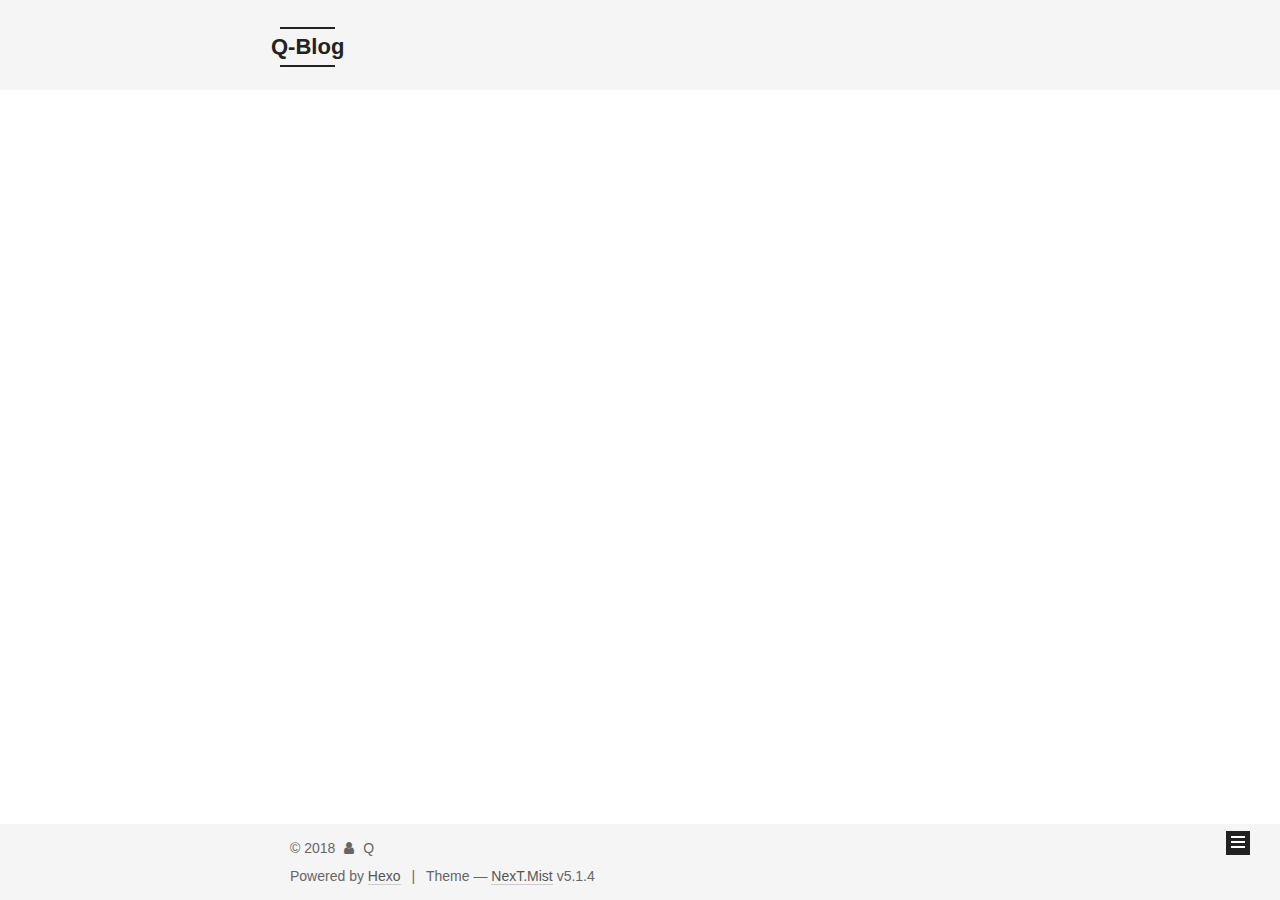
==== archives/index.html @ 23156b46 "Site updated: 2018-04-15 14:12:20" ====
<!DOCTYPE html>



  


<html class="theme-next mist use-motion" lang="">
<head>
  <meta charset="UTF-8"/>
<meta http-equiv="X-UA-Compatible" content="IE=edge" />
<meta name="viewport" content="width=device-width, initial-scale=1, maximum-scale=1"/>
<meta name="theme-color" content="#222">









<meta http-equiv="Cache-Control" content="no-transform" />
<meta http-equiv="Cache-Control" content="no-siteapp" />
















  
  
  <link href="/lib/fancybox/source/jquery.fancybox.css?v=2.1.5" rel="stylesheet" type="text/css" />







<link href="/lib/font-awesome/css/font-awesome.min.css?v=4.6.2" rel="stylesheet" type="text/css" />

<link href="/css/main.css?v=5.1.4" rel="stylesheet" type="text/css" />


  <link rel="apple-touch-icon" sizes="180x180" href="/images/apple-touch-icon-next.png?v=5.1.4">


  <link rel="icon" type="image/png" sizes="32x32" href="/images/favicon-32x32-next.png?v=5.1.4">


  <link rel="icon" type="image/png" sizes="16x16" href="/images/favicon-16x16-next.png?v=5.1.4">


  <link rel="mask-icon" href="/images/logo.svg?v=5.1.4" color="#222">





  <meta name="keywords" content="Hexo, NexT" />










<meta property="og:type" content="website">
<meta property="og:title" content="Q-Blog">
<meta property="og:url" content="http://yoursite.com/archives/index.html">
<meta property="og:site_name" content="Q-Blog">
<meta property="og:locale" content="default">
<meta name="twitter:card" content="summary">
<meta name="twitter:title" content="Q-Blog">



<script type="text/javascript" id="hexo.configurations">
  var NexT = window.NexT || {};
  var CONFIG = {
    root: '/',
    scheme: 'Mist',
    version: '5.1.4',
    sidebar: {"position":"left","display":"post","offset":12,"b2t":false,"scrollpercent":false,"onmobile":false},
    fancybox: true,
    tabs: true,
    motion: {"enable":true,"async":false,"transition":{"post_block":"fadeIn","post_header":"slideDownIn","post_body":"slideDownIn","coll_header":"slideLeftIn","sidebar":"slideUpIn"}},
    duoshuo: {
      userId: '0',
      author: 'Author'
    },
    algolia: {
      applicationID: '',
      apiKey: '',
      indexName: '',
      hits: {"per_page":10},
      labels: {"input_placeholder":"Search for Posts","hits_empty":"We didn't find any results for the search: ${query}","hits_stats":"${hits} results found in ${time} ms"}
    }
  };
</script>



  <link rel="canonical" href="http://yoursite.com/archives/"/>





  <title>Archive | Q-Blog</title>
  








</head>

<body itemscope itemtype="http://schema.org/WebPage" lang="default">

  
  
    
  

  <div class="container sidebar-position-left page-archive">
    <div class="headband"></div>

    <header id="header" class="header" itemscope itemtype="http://schema.org/WPHeader">
      <div class="header-inner"><div class="site-brand-wrapper">
  <div class="site-meta ">
    

    <div class="custom-logo-site-title">
      <a href="/"  class="brand" rel="start">
        <span class="logo-line-before"><i></i></span>
        <span class="site-title">Q-Blog</span>
        <span class="logo-line-after"><i></i></span>
      </a>
    </div>
      
        <p class="site-subtitle"></p>
      
  </div>

  <div class="site-nav-toggle">
    <button>
      <span class="btn-bar"></span>
      <span class="btn-bar"></span>
      <span class="btn-bar"></span>
    </button>
  </div>
</div>

<nav class="site-nav">
  

  
    <ul id="menu" class="menu">
      
        
        <li class="menu-item menu-item-home">
          <a href="/" rel="section">
            
              <i class="menu-item-icon fa fa-fw fa-home"></i> <br />
            
            Home
          </a>
        </li>
      
        
        <li class="menu-item menu-item-categories">
          <a href="/categories/" rel="section">
            
              <i class="menu-item-icon fa fa-fw fa-th"></i> <br />
            
            Categories
          </a>
        </li>
      

      
    </ul>
  

  
</nav>



 </div>
    </header>

    <main id="main" class="main">
      <div class="main-inner">
        <div class="content-wrap">
          <div id="content" class="content">
            

  
  
  
  <div class="post-block archive">
    <div id="posts" class="posts-collapse">
      <span class="archive-move-on"></span>

      <span class="archive-page-counter">
        
        
        
          
        
        Um..! 1 post. Keep on posting.
      </span>

      

        
        
        

        
          
          <div class="collection-title">
            <h1 class="archive-year" id="archive-year-2018">2018</h1>
          </div>
        
        

        

  <article class="post post-type-normal" itemscope itemtype="http://schema.org/Article">
    <header class="post-header">

      <h2 class="post-title">
        
            <a class="post-title-link" href="/2018/04/15/hello-world/" itemprop="url">
              
                <span itemprop="name">Hello World</span>
              
            </a>
        
      </h2>

      <div class="post-meta">
        <time class="post-time" itemprop="dateCreated"
              datetime="2018-04-15T13:50:49+08:00"
              content="2018-04-15" >
          04-15
        </time>
      </div>

    </header>
  </article>



      

    </div>
  </div>
  
  
  

  



          </div>
          


          

        </div>
        
          
  
  <div class="sidebar-toggle">
    <div class="sidebar-toggle-line-wrap">
      <span class="sidebar-toggle-line sidebar-toggle-line-first"></span>
      <span class="sidebar-toggle-line sidebar-toggle-line-middle"></span>
      <span class="sidebar-toggle-line sidebar-toggle-line-last"></span>
    </div>
  </div>

  <aside id="sidebar" class="sidebar">
    
    <div class="sidebar-inner">

      

      

      <section class="site-overview-wrap sidebar-panel sidebar-panel-active">
        <div class="site-overview">
          <div class="site-author motion-element" itemprop="author" itemscope itemtype="http://schema.org/Person">
            
              <p class="site-author-name" itemprop="name">Q</p>
              <p class="site-description motion-element" itemprop="description"></p>
          </div>

          <nav class="site-state motion-element">

            
              <div class="site-state-item site-state-posts">
              
                <a href="/archives">
              
                  <span class="site-state-item-count">1</span>
                  <span class="site-state-item-name">posts</span>
                </a>
              </div>
            

            

            

          </nav>

          

          

          
          

          
          

          

        </div>
      </section>

      

      

    </div>
  </aside>


        
      </div>
    </main>

    <footer id="footer" class="footer">
      <div class="footer-inner">
        <div class="copyright">&copy; <span itemprop="copyrightYear">2018</span>
  <span class="with-love">
    <i class="fa fa-user"></i>
  </span>
  <span class="author" itemprop="copyrightHolder">Q</span>

  
</div>


  <div class="powered-by">Powered by <a class="theme-link" target="_blank" href="https://hexo.io">Hexo</a></div>



  <span class="post-meta-divider">|</span>



  <div class="theme-info">Theme &mdash; <a class="theme-link" target="_blank" href="https://github.com/iissnan/hexo-theme-next">NexT.Mist</a> v5.1.4</div>




        







        
      </div>
    </footer>

    
      <div class="back-to-top">
        <i class="fa fa-arrow-up"></i>
        
      </div>
    

    

  </div>

  

<script type="text/javascript">
  if (Object.prototype.toString.call(window.Promise) !== '[object Function]') {
    window.Promise = null;
  }
</script>









  












  
  
    <script type="text/javascript" src="/lib/jquery/index.js?v=2.1.3"></script>
  

  
  
    <script type="text/javascript" src="/lib/fastclick/lib/fastclick.min.js?v=1.0.6"></script>
  

  
  
    <script type="text/javascript" src="/lib/jquery_lazyload/jquery.lazyload.js?v=1.9.7"></script>
  

  
  
    <script type="text/javascript" src="/lib/velocity/velocity.min.js?v=1.2.1"></script>
  

  
  
    <script type="text/javascript" src="/lib/velocity/velocity.ui.min.js?v=1.2.1"></script>
  

  
  
    <script type="text/javascript" src="/lib/fancybox/source/jquery.fancybox.pack.js?v=2.1.5"></script>
  


  


  <script type="text/javascript" src="/js/src/utils.js?v=5.1.4"></script>

  <script type="text/javascript" src="/js/src/motion.js?v=5.1.4"></script>



  
  

  

  


  <script type="text/javascript" src="/js/src/bootstrap.js?v=5.1.4"></script>



  


  




	





  





  












  





  

  

  

  
  

  

  

  

</body>
</html>
---- css/main.css ----
/* normalize.css v3.0.2 | MIT License | git.io/normalize */
html {
  font-family: sans-serif; /* 1 */
  -ms-text-size-adjust: 100%; /* 2 */
  -webkit-text-size-adjust: 100%; /* 2 */
}
body {
  margin: 0;
}
article,
aside,
details,
figcaption,
figure,
footer,
header,
hgroup,
main,
menu,
nav,
section,
summary {
  display: block;
}
audio,
canvas,
progress,
video {
  display: inline-block; /* 1 */
  vertical-align: baseline; /* 2 */
}
audio:not([controls]) {
  display: none;
  height: 0;
}
[hidden],
template {
  display: none;
}
a {
  background-color: transparent;
}
a:active,
a:hover {
  outline: 0;
}
abbr[title] {
  border-bottom: 1px dotted;
}
b,
strong {
  font-weight: bold;
}
dfn {
  font-style: italic;
}
h1 {
  font-size: 2em;
  margin: 0.67em 0;
}
mark {
  background: #ff0;
  color: #000;
}
small {
  font-size: 80%;
}
sub,
sup {
  font-size: 75%;
  line-height: 0;
  position: relative;
  vertical-align: baseline;
}
sup {
  top: -0.5em;
}
sub {
  bottom: -0.25em;
}
img {
  border: 0;
}
svg:not(:root) {
  overflow: hidden;
}
figure {
  margin: 1em 40px;
}
hr {
  -moz-box-sizing: content-box;
  box-sizing: content-box;
  height: 0;
}
pre {
  overflow: auto;
}
code,
kbd,
pre,
samp {
  font-family: monospace, monospace;
  font-size: 1em;
}
button,
input,
optgroup,
select,
textarea {
  color: inherit; /* 1 */
  font: inherit; /* 2 */
  margin: 0; /* 3 */
}
button {
  overflow: visible;
}
button,
select {
  text-transform: none;
}
button,
html input[type="button"],
input[type="reset"],
input[type="submit"] {
  -webkit-appearance: button; /* 2 */
  cursor: pointer; /* 3 */
}
button[disabled],
html input[disabled] {
  cursor: default;
}
button::-moz-focus-inner,
input::-moz-focus-inner {
  border: 0;
  padding: 0;
}
input {
  line-height: normal;
}
input[type="checkbox"],
input[type="radio"] {
  box-sizing: border-box; /* 1 */
  padding: 0; /* 2 */
}
input[type="number"]::-webkit-inner-spin-button,
input[type="number"]::-webkit-outer-spin-button {
  height: auto;
}
input[type="search"] {
  -webkit-appearance: textfield; /* 1 */
  -moz-box-sizing: content-box;
  -webkit-box-sizing: content-box; /* 2 */
  box-sizing: content-box;
}
input[type="search"]::-webkit-search-cancel-button,
input[type="search"]::-webkit-search-decoration {
  -webkit-appearance: none;
}
fieldset {
  border: 1px solid #c0c0c0;
  margin: 0 2px;
  padding: 0.35em 0.625em 0.75em;
}
legend {
  border: 0; /* 1 */
  padding: 0; /* 2 */
}
textarea {
  overflow: auto;
}
optgroup {
  font-weight: bold;
}
table {
  border-collapse: collapse;
  border-spacing: 0;
}
td,
th {
  padding: 0;
}
::selection {
  background: #262a30;
  color: #fff;
}
body {
  position: relative;
  font-family: 'Lato', "PingFang SC", "Microsoft YaHei", sans-serif;
  font-size: 14px;
  line-height: 2;
  color: #555;
  background: #fff;
}
@media (max-width: 767px) {
  body {
    padding-right: 0 !important;
  }
}
@media (min-width: 768px) and (max-width: 991px) {
  body {
    padding-right: 0 !important;
  }
}
@media (min-width: 1600px) {
  body {
    font-size: 16px;
  }
}
h1,
h2,
h3,
h4,
h5,
h6 {
  margin: 0;
  padding: 0;
  font-weight: bold;
  line-height: 1.5;
  font-family: 'Lato', "PingFang SC", "Microsoft YaHei", sans-serif;
}
h2,
h3,
h4,
h5,
h6 {
  margin: 20px 0 15px;
}
h1 {
  font-size: 24px;
}
@media (max-width: 767px) {
  h1 {
    font-size: 20px;
  }
}
h2 {
  font-size: 22px;
}
@media (max-width: 767px) {
  h2 {
    font-size: 18px;
  }
}
h3 {
  font-size: 20px;
}
@media (max-width: 767px) {
  h3 {
    font-size: 16px;
  }
}
h4 {
  font-size: 18px;
}
@media (max-width: 767px) {
  h4 {
    font-size: 14px;
  }
}
h5 {
  font-size: 16px;
}
@media (max-width: 767px) {
  h5 {
    font-size: 12px;
  }
}
h6 {
  font-size: 14px;
}
@media (max-width: 767px) {
  h6 {
    font-size: 10px;
  }
}
p {
  margin: 0 0 20px 0;
}
a {
  color: #555;
  text-decoration: none;
  outline: none;
  border-bottom: 1px solid #999;
  word-wrap: break-word;
}
a:hover {
  color: #222;
  border-bottom-color: #222;
}
blockquote {
  margin: 0;
  padding: 0;
}
img {
  display: block;
  margin: auto;
  max-width: 100%;
  height: auto;
}
hr {
  margin: 40px 0;
  height: 3px;
  border: none;
  background-color: #ddd;
  background-image: repeating-linear-gradient(-45deg, #fff, #fff 4px, transparent 4px, transparent 8px);
}
blockquote {
  padding: 0 15px;
  color: #666;
  border-left: 4px solid #ddd;
}
blockquote cite::before {
  content: "-";
  padding: 0 5px;
}
dt {
  font-weight: 700;
}
dd {
  margin: 0;
  padding: 0;
}
kbd {
  border: 1px solid #ccc;
  border-radius: 0.2em;
  box-shadow: 0.1em 0.1em 0.2em rgba(0,0,0,0.1);
  background-color: #f9f9f9;
  font-family: inherit;
  background-image: -webkit-linear-gradient(top, #eee, #fff, #eee);
  padding: 0.1em 0.3em;
  white-space: nowrap;
}
.text-left {
  text-align: left;
}
.text-center {
  text-align: center;
}
.text-right {
  text-align: right;
}
.text-justify {
  text-align: justify;
}
.text-nowrap {
  white-space: nowrap;
}
.text-lowercase {
  text-transform: lowercase;
}
.text-uppercase {
  text-transform: uppercase;
}
.text-capitalize {
  text-transform: capitalize;
}
.center-block {
  display: block;
  margin-left: auto;
  margin-right: auto;
}
.clearfix:before,
.clearfix:after {
  content: " ";
  display: table;
}
.clearfix:after {
  clear: both;
}
.pullquote {
  width: 45%;
}
.pullquote.left {
  float: left;
  margin-left: 5px;
  margin-right: 10px;
}
.pullquote.right {
  float: right;
  margin-left: 10px;
  margin-right: 5px;
}
.affix.affix.affix {
  position: fixed;
}
.translation {
  margin-top: -20px;
  font-size: 14px;
  color: #999;
}
.scrollbar-measure {
  width: 100px;
  height: 100px;
  overflow: scroll;
  position: absolute;
  top: -9999px;
}
.use-motion .motion-element {
  opacity: 0;
}
table {
  margin: 20px 0;
  width: 100%;
  border-collapse: collapse;
  border-spacing: 0;
  border: 1px solid #ddd;
  font-size: 14px;
  table-layout: fixed;
  word-wrap: break-all;
}
table>tbody>tr:nth-of-type(odd) {
  background-color: #f9f9f9;
}
table>tbody>tr:hover {
  background-color: #f5f5f5;
}
caption,
th,
td {
  padding: 8px;
  text-align: left;
  vertical-align: middle;
  font-weight: normal;
}
th,
td {
  border-bottom: 3px solid #ddd;
  border-right: 1px solid #eee;
}
th {
  padding-bottom: 10px;
  font-weight: 700;
}
td {
  border-bottom-width: 1px;
}
html,
body {
  height: 100%;
}
.container {
  position: relative;
  min-height: 100%;
}
.header-inner {
  margin: 0 auto;
  padding: 100px 0 70px;
  width: 700px;
}
@media (min-width: 1600px) {
  .container .header-inner {
    width: 900px;
  }
}
.main {
  padding-bottom: 150px;
}
.main-inner {
  margin: 0 auto;
  width: 700px;
}
@media (min-width: 1600px) {
  .container .main-inner {
    width: 900px;
  }
}
.footer {
  position: absolute;
  left: 0;
  bottom: 0;
  width: 100%;
  min-height: 50px;
}
.footer-inner {
  box-sizing: border-box;
  margin: 20px auto;
  width: 700px;
}
@media (min-width: 1600px) {
  .container .footer-inner {
    width: 900px;
  }
}
pre,
.highlight {
  overflow: auto;
  margin: 20px 0;
  padding: 0;
  font-size: 13px;
  color: #4d4d4c;
  background: #f7f7f7;
  line-height: 1.6;
}
pre,
code {
  font-family: consolas, Menlo, "PingFang SC", "Microsoft YaHei", monospace;
}
code {
  padding: 2px 4px;
  word-wrap: break-word;
  color: #555;
  background: #eee;
  border-radius: 3px;
  font-size: 13px;
}
pre {
  padding: 10px;
}
pre code {
  padding: 0;
  color: #4d4d4c;
  background: none;
  text-shadow: none;
}
.highlight {
  border-radius: 1px;
}
.highlight pre {
  border: none;
  margin: 0;
  padding: 10px 0;
}
.highlight table {
  margin: 0;
  width: auto;
  border: none;
}
.highlight td {
  border: none;
  padding: 0;
}
.highlight figcaption {
  font-size: 1em;
  color: #4d4d4c;
  line-height: 1em;
  margin-bottom: 1em;
}
.highlight figcaption:before,
.highlight figcaption:after {
  content: " ";
  display: table;
}
.highlight figcaption:after {
  clear: both;
}
.highlight figcaption a {
  float: right;
  color: #4d4d4c;
}
.highlight figcaption a:hover {
  border-bottom-color: #4d4d4c;
}
.highlight .gutter pre {
  padding-left: 10px;
  padding-right: 10px;
  color: #869194;
  text-align: right;
  background-color: #eff2f3;
}
.highlight .code pre {
  width: 100%;
  padding-left: 10px;
  padding-right: 10px;
  background-color: #f7f7f7;
}
.highlight .line {
  height: 20px;
}
.gutter {
  -webkit-user-select: none;
  -moz-user-select: none;
  -ms-user-select: none;
  user-select: none;
}
.gist table {
  width: auto;
}
.gist table td {
  border: none;
}
pre .deletion {
  background: #fdd;
}
pre .addition {
  background: #dfd;
}
pre .meta {
  color: #8959a8;
}
pre .comment {
  color: #8e908c;
}
pre .variable,
pre .attribute,
pre .tag,
pre .regexp,
pre .ruby .constant,
pre .xml .tag .title,
pre .xml .pi,
pre .xml .doctype,
pre .html .doctype,
pre .css .id,
pre .css .class,
pre .css .pseudo {
  color: #c82829;
}
pre .number,
pre .preprocessor,
pre .built_in,
pre .literal,
pre .params,
pre .constant,
pre .command {
  color: #f5871f;
}
pre .ruby .class .title,
pre .css .rules .attribute,
pre .string,
pre .value,
pre .inheritance,
pre .header,
pre .ruby .symbol,
pre .xml .cdata,
pre .special,
pre .number,
pre .formula {
  color: #718c00;
}
pre .title,
pre .css .hexcolor {
  color: #3e999f;
}
pre .function,
pre .python .decorator,
pre .python .title,
pre .ruby .function .title,
pre .ruby .title .keyword,
pre .perl .sub,
pre .javascript .title,
pre .coffeescript .title {
  color: #4271ae;
}
pre .keyword,
pre .javascript .function {
  color: #8959a8;
}
.full-image.full-image.full-image.full-image {
  border: none;
  max-width: 100%;
  width: auto;
  margin: 20px auto 25px;
}
@media (min-width: 992px) {
  .full-image.full-image.full-image.full-image {
    max-width: none;
    width: 110%;
    margin: 25px -5%;
  }
}
.blockquote-center,
.page-home .post-type-quote blockquote,
.page-post-detail .post-type-quote blockquote {
  position: relative;
  margin: 40px 0;
  padding: 0;
  border-left: none;
  text-align: center;
}
.blockquote-center::before,
.page-home .post-type-quote blockquote::before,
.page-post-detail .post-type-quote blockquote::before,
.blockquote-center::after,
.page-home .post-type-quote blockquote::after,
.page-post-detail .post-type-quote blockquote::after {
  position: absolute;
  content: ' ';
  display: block;
  width: 100%;
  height: 24px;
  opacity: 0.2;
  background-repeat: no-repeat;
  background-position: 0 -6px;
  background-size: 22px 22px;
}
.blockquote-center::before,
.page-home .post-type-quote blockquote::before,
.page-post-detail .post-type-quote blockquote::before {
  top: -20px;
  background-image: url("../images/quote-l.svg");
  border-top: 1px solid #ccc;
}
.blockquote-center::after,
.page-home .post-type-quote blockquote::after,
.page-post-detail .post-type-quote blockquote::after {
  bottom: -20px;
  background-image: url("../images/quote-r.svg");
  border-bottom: 1px solid #ccc;
  background-position: 100% 8px;
}
.blockquote-center p,
.page-home .post-type-quote blockquote p,
.page-post-detail .post-type-quote blockquote p,
.blockquote-center div,
.page-home .post-type-quote blockquote div,
.page-post-detail .post-type-quote blockquote div {
  text-align: center;
}
.post .post-body .group-picture img {
  box-sizing: border-box;
  padding: 0 3px;
  border: none;
}
.post .group-picture-row {
  overflow: hidden;
  margin-top: 6px;
}
.post .group-picture-row:first-child {
  margin-top: 0;
}
.post .group-picture-column {
  float: left;
}
.page-post-detail .post-body .group-picture-column {
  float: none;
  margin-top: 10px;
  width: auto !important;
}
.page-post-detail .post-body .group-picture-column img {
  margin: 0 auto;
}
.page-archive .group-picture-container {
  overflow: hidden;
}
.page-archive .group-picture-row {
  float: left;
}
.page-archive .group-picture-row:first-child {
  margin-top: 6px;
}
.page-archive .group-picture-column {
  max-width: 150px;
  max-height: 150px;
}
.post-body .note {
  position: relative;
  padding: 15px;
  margin-bottom: 20px;
  border: 1px solid #eee;
  border-left-width: 5px;
  border-radius: 3px;
}
.post-body .note h2,
.post-body .note h3,
.post-body .note h4,
.post-body .note h5,
.post-body .note h6 {
  margin-top: 0;
  margin-bottom: 0;
  border-bottom: initial;
  padding-top: 0 !important;
}
.post-body .note p:first-child,
.post-body .note ul:first-child,
.post-body .note ol:first-child,
.post-body .note table:first-child,
.post-body .note pre:first-child,
.post-body .note blockquote:first-child {
  margin-top: 0;
}
.post-body .note p:last-child,
.post-body .note ul:last-child,
.post-body .note ol:last-child,
.post-body .note table:last-child,
.post-body .note pre:last-child,
.post-body .note blockquote:last-child {
  margin-bottom: 0;
}
.post-body .note.default {
  border-left-color: #777;
}
.post-body .note.default h2,
.post-body .note.default h3,
.post-body .note.default h4,
.post-body .note.default h5,
.post-body .note.default h6 {
  color: #777;
}
.post-body .note.primary {
  border-left-color: #6f42c1;
}
.post-body .note.primary h2,
.post-body .note.primary h3,
.post-body .note.primary h4,
.post-body .note.primary h5,
.post-body .note.primary h6 {
  color: #6f42c1;
}
.post-body .note.info {
  border-left-color: #428bca;
}
.post-body .note.info h2,
.post-body .note.info h3,
.post-body .note.info h4,
.post-body .note.info h5,
.post-body .note.info h6 {
  color: #428bca;
}
.post-body .note.success {
  border-left-color: #5cb85c;
}
.post-body .note.success h2,
.post-body .note.success h3,
.post-body .note.success h4,
.post-body .note.success h5,
.post-body .note.success h6 {
  color: #5cb85c;
}
.post-body .note.warning {
  border-left-color: #f0ad4e;
}
.post-body .note.warning h2,
.post-body .note.warning h3,
.post-body .note.warning h4,
.post-body .note.warning h5,
.post-body .note.warning h6 {
  color: #f0ad4e;
}
.post-body .note.danger {
  border-left-color: #d9534f;
}
.post-body .note.danger h2,
.post-body .note.danger h3,
.post-body .note.danger h4,
.post-body .note.danger h5,
.post-body .note.danger h6 {
  color: #d9534f;
}
.post-body .label {
  display: inline;
  padding: 0 2px;
  white-space: nowrap;
}
.post-body .label.default {
  background-color: #f0f0f0;
}
.post-body .label.primary {
  background-color: #efe6f7;
}
.post-body .label.info {
  background-color: #e5f2f8;
}
.post-body .label.success {
  background-color: #e7f4e9;
}
.post-body .label.warning {
  background-color: #fcf6e1;
}
.post-body .label.danger {
  background-color: #fae8eb;
}
.post-body .tabs {
  position: relative;
  display: block;
  margin-bottom: 20px;
  padding-top: 10px;
}
.post-body .tabs ul.nav-tabs {
  margin: 0;
  padding: 0;
  display: flex;
  margin-bottom: -1px;
}
@media (max-width: 413px) {
  .post-body .tabs ul.nav-tabs {
    display: block;
    margin-bottom: 5px;
  }
}
.post-body .tabs ul.nav-tabs li.tab {
  list-style-type: none !important;
  margin: 0 0.25em 0 0;
  border-top: 3px solid transparent;
  border-left: 1px solid transparent;
  border-right: 1px solid transparent;
}
@media (max-width: 413px) {
  .post-body .tabs ul.nav-tabs li.tab {
    margin: initial;
    border-top: 1px solid transparent;
    border-left: 3px solid transparent;
    border-right: 1px solid transparent;
    border-bottom: 1px solid transparent;
  }
}
.post-body .tabs ul.nav-tabs li.tab a {
  outline: 0;
  border-bottom: initial;
  display: block;
  line-height: 1.8em;
  padding: 0.25em 0.75em;
  transition-duration: 0.2s;
  transition-timing-function: ease-out;
  transition-delay: 0s;
}
.post-body .tabs ul.nav-tabs li.tab a i {
  width: 1.285714285714286em;
}
.post-body .tabs ul.nav-tabs li.tab.active {
  border-top: 3px solid #fc6423;
  border-left: 1px solid #ddd;
  border-right: 1px solid #ddd;
  background-color: #fff;
}
@media (max-width: 413px) {
  .post-body .tabs ul.nav-tabs li.tab.active {
    border-top: 1px solid #ddd;
    border-left: 3px solid #fc6423;
    border-right: 1px solid #ddd;
    border-bottom: 1px solid #ddd;
  }
}
.post-body .tabs ul.nav-tabs li.tab.active a {
  cursor: default;
  color: #555;
}
.post-body .tabs .tab-content {
  background-color: #fff;
}
.post-body .tabs .tab-content .tab-pane {
  border: 1px solid #ddd;
  padding: 20px 20px 0 20px;
}
.post-body .tabs .tab-content .tab-pane:not(.active) {
  display: none !important;
}
.post-body .tabs .tab-content .tab-pane.active {
  display: block !important;
}
.btn {
  display: inline-block;
  padding: 0 20px;
  font-size: 14px;
  color: #555;
  background: transparent;
  border: 2px solid #222;
  text-decoration: none;
  border-radius: 0;
  transition-property: background-color;
  transition-duration: 0.2s;
  transition-timing-function: ease-in-out;
  transition-delay: 0s;
  line-height: 2;
}
.btn:hover {
  border-color: #222;
  color: #222;
  background: #fff;
}
.btn +.btn {
  margin: 0 0 8px 8px;
}
.btn .fa-fw {
  width: 1.285714285714286em;
  text-align: left;
}
.btn-bar {
  display: block;
  width: 22px;
  height: 2px;
  background: #555;
  border-radius: 1px;
}
.btn-bar+.btn-bar {
  margin-top: 4px;
}
.pagination {
  margin: 120px 0 40px;
  text-align: center;
  border-top: 1px solid #eee;
}
.page-number-basic,
.pagination .prev,
.pagination .next,
.pagination .page-number,
.pagination .space {
  display: inline-block;
  position: relative;
  top: -1px;
  margin: 0 10px;
  padding: 0 11px;
}
@media (max-width: 767px) {
  .page-number-basic,
  .pagination .prev,
  .pagination .next,
  .pagination .page-number,
  .pagination .space {
    margin: 0 5px;
  }
}
.pagination .prev,
.pagination .next,
.pagination .page-number {
  border-bottom: 0;
  border-top: 1px solid #eee;
  transition-property: border-color;
  transition-duration: 0.2s;
  transition-timing-function: ease-in-out;
  transition-delay: 0s;
}
.pagination .prev:hover,
.pagination .next:hover,
.pagination .page-number:hover {
  border-top-color: #222;
}
.pagination .space {
  padding: 0;
  margin: 0;
}
.pagination .prev {
  margin-left: 0;
}
.pagination .next {
  margin-right: 0;
}
.pagination .page-number.current {
  color: #fff;
  background: #ccc;
  border-top-color: #ccc;
}
@media (max-width: 767px) {
  .pagination {
    border-top: none;
  }
  .pagination .prev,
  .pagination .next,
  .pagination .page-number {
    margin-bottom: 10px;
    border-top: 0;
    border-bottom: 1px solid #eee;
    padding: 0 10px;
  }
  .pagination .prev:hover,
  .pagination .next:hover,
  .pagination .page-number:hover {
    border-bottom-color: #222;
  }
}
.comments {
  margin: 60px 20px 0;
}
.tag-cloud {
  text-align: center;
}
.tag-cloud a {
  display: inline-block;
  margin: 10px;
}
.back-to-top {
  box-sizing: border-box;
  position: fixed;
  bottom: -100px;
  right: 30px;
  z-index: 1050;
  padding: 0 6px;
  width: 24px;
  background: #222;
  font-size: 12px;
  opacity: 1;
  color: #fff;
  cursor: pointer;
  text-align: center;
  -webkit-transform: translateZ(0);
  transition-property: bottom;
  transition-duration: 0.2s;
  transition-timing-function: ease-in-out;
  transition-delay: 0s;
}
@media (min-width: 768px) and (max-width: 991px) {
  .back-to-top {
    display: none !important;
  }
}
@media (max-width: 767px) {
  .back-to-top {
    display: none !important;
  }
}
.back-to-top.back-to-top-on {
  bottom: 19px;
}
.header {
  background: transparent;
}
.header-inner {
  position: relative;
}
.headband {
  height: 3px;
  background: #222;
}
.site-meta {
  margin: 0;
  text-align: left;
}
@media (max-width: 767px) {
  .site-meta {
    text-align: center;
  }
}
.brand {
  position: relative;
  display: inline-block;
  padding: 0 40px;
  color: #222;
  background: #222;
  border-bottom: none;
}
.brand:hover {
  color: #222;
}
.logo {
  display: inline-block;
  margin-right: 5px;
  line-height: 36px;
  vertical-align: top;
}
.site-title {
  display: inline-block;
  vertical-align: top;
  line-height: 36px;
  font-size: 20px;
  font-weight: normal;
  font-family: 'Lato', "PingFang SC", "Microsoft YaHei", sans-serif;
}
.site-subtitle {
  margin-top: 10px;
  font-size: 13px;
  color: #999;
}
.use-motion .brand {
  opacity: 0;
}
.use-motion .logo,
.use-motion .site-title,
.use-motion .site-subtitle {
  opacity: 0;
  position: relative;
  top: -10px;
}
.site-nav-toggle {
  display: none;
  position: absolute;
  top: 10px;
  left: 10px;
}
@media (max-width: 767px) {
  .site-nav-toggle {
    display: block;
  }
}
.site-nav-toggle button {
  margin-top: 2px;
  padding: 9px 10px;
  background: transparent;
  border: none;
}
@media (max-width: 767px) {
  .site-nav {
    display: none;
    margin: 0 -10px;
    padding: 0 10px;
    clear: both;
    border-top: 1px solid #ddd;
  }
}
@media (min-width: 768px) and (max-width: 991px) {
  .site-nav {
    display: block !important;
  }
}
@media (min-width: 992px) {
  .site-nav {
    display: block !important;
  }
}
.menu {
  margin-top: 20px;
  padding-left: 0;
  text-align: center;
}
.menu .menu-item {
  display: inline-block;
  margin: 0 10px;
  list-style: none;
}
@media screen and (max-width: 767px) {
  .menu .menu-item {
    margin-top: 10px;
  }
}
.menu .menu-item a {
  display: block;
  font-size: 13px;
  line-height: inherit;
  border-bottom: 1px solid transparent;
  transition-property: border-color;
  transition-duration: 0.2s;
  transition-timing-function: ease-in-out;
  transition-delay: 0s;
}
.menu .menu-item a:hover {
  border-bottom-color: #222;
}
.menu .menu-item .fa {
  margin-right: 5px;
}
.use-motion .menu-item {
  opacity: 0;
}
.post-body {
  font-family: 'Lato', "PingFang SC", "Microsoft YaHei", sans-serif;
}
@media (max-width: 767px) {
  .post-body {
    word-break: break-word;
  }
}
.post-body .fancybox img {
  display: block !important;
  margin: 0 auto;
  cursor: pointer;
  cursor: zoom-in;
  cursor: -webkit-zoom-in;
}
.post-body .image-caption,
.post-body .figure .caption {
  margin: -20px auto 15px;
  text-align: center;
  font-size: 14px;
  color: #999;
  font-weight: bold;
  line-height: 1;
}
.post-sticky-flag {
  display: inline-block;
  font-size: 16px;
  -ms-transform: rotate(30deg);
  -webkit-transform: rotate(30deg);
  -moz-transform: rotate(30deg);
  -ms-transform: rotate(30deg);
  -o-transform: rotate(30deg);
  transform: rotate(30deg);
}
.use-motion .post-block,
.use-motion .pagination,
.use-motion .comments {
  opacity: 0;
}
.use-motion .post-header {
  opacity: 0;
}
.use-motion .post-body {
  opacity: 0;
}
.use-motion .collection-title {
  opacity: 0;
}
.posts-expand {
  padding-top: 40px;
}
@media (max-width: 767px) {
  .posts-expand {
    margin: 0 20px;
  }
  .post-body pre .gutter pre {
    padding-right: 10px;
  }
  .post-body .highlight {
    margin-left: 0px;
    margin-right: 0px;
    padding: 0;
  }
  .post-body .highlight .gutter pre {
    padding-right: 10px;
  }
}
@media (min-width: 992px) {
  .posts-expand .post-body {
    text-align: justify;
  }
}
.posts-expand .post-body h2,
.posts-expand .post-body h3,
.posts-expand .post-body h4,
.posts-expand .post-body h5,
.posts-expand .post-body h6 {
  padding-top: 10px;
}
.posts-expand .post-body h2 .header-anchor,
.posts-expand .post-body h3 .header-anchor,
.posts-expand .post-body h4 .header-anchor,
.posts-expand .post-body h5 .header-anchor,
.posts-expand .post-body h6 .header-anchor {
  float: right;
  margin-left: 10px;
  color: #ccc;
  border-bottom-style: none;
  visibility: hidden;
}
.posts-expand .post-body h2 .header-anchor:hover,
.posts-expand .post-body h3 .header-anchor:hover,
.posts-expand .post-body h4 .header-anchor:hover,
.posts-expand .post-body h5 .header-anchor:hover,
.posts-expand .post-body h6 .header-anchor:hover {
  color: inherit;
}
.posts-expand .post-body h2:hover .header-anchor,
.posts-expand .post-body h3:hover .header-anchor,
.posts-expand .post-body h4:hover .header-anchor,
.posts-expand .post-body h5:hover .header-anchor,
.posts-expand .post-body h6:hover .header-anchor {
  visibility: visible;
}
.posts-expand .post-body ul li {
  list-style: circle;
}
.posts-expand .post-body img {
  box-sizing: border-box;
  margin: auto;
  padding: 3px;
  border: 1px solid #ddd;
}
.posts-expand .post-body .fancybox img {
  margin: 0 auto 25px;
}
@media (max-width: 767px) {
  .posts-collapse {
    margin: 0 20px;
  }
  .posts-collapse .post-title,
  .posts-collapse .post-meta {
    display: block;
    width: auto;
    text-align: left;
  }
}
.posts-collapse {
  position: relative;
  z-index: 1010;
  margin-left: 0;
}
.posts-collapse::after {
  content: " ";
  position: absolute;
  top: 20px;
  left: 0;
  margin-left: -2px;
  width: 4px;
  height: 100%;
  background: #f5f5f5;
  z-index: -1;
}
@media (max-width: 767px) {
  .posts-collapse {
    margin: 0 20px;
  }
}
.posts-collapse .collection-title {
  position: relative;
  margin: 60px 0;
}
.posts-collapse .collection-title h1,
.posts-collapse .collection-title h2 {
  margin-left: 20px;
}
.posts-collapse .collection-title small {
  color: #bbb;
  margin-left: 5px;
}
.posts-collapse .collection-title::before {
  content: " ";
  position: absolute;
  left: 0;
  top: 50%;
  margin-left: -4px;
  margin-top: -4px;
  width: 8px;
  height: 8px;
  background: #bbb;
  border-radius: 50%;
}
.posts-collapse .post {
  margin: 30px 0;
}
.posts-collapse .post-header {
  position: relative;
  transition-duration: 0.2s;
  transition-timing-function: ease-in-out;
  transition-delay: 0s;
  transition-property: border;
  border-bottom: 1px dashed #ccc;
}
.posts-collapse .post-header::before {
  content: " ";
  position: absolute;
  left: 0;
  top: 12px;
  width: 6px;
  height: 6px;
  margin-left: -4px;
  background: #bbb;
  border-radius: 50%;
  border: 1px solid #fff;
  transition-duration: 0.2s;
  transition-timing-function: ease-in-out;
  transition-delay: 0s;
  transition-property: background;
}
.posts-collapse .post-header:hover {
  border-bottom-color: #666;
}
.posts-collapse .post-header:hover::before {
  background: #222;
}
.posts-collapse .post-meta {
  position: absolute;
  font-size: 12px;
  left: 20px;
  top: 5px;
}
.posts-collapse .post-comments-count {
  display: none;
}
.posts-collapse .post-title {
  margin-left: 60px;
  font-size: 16px;
  font-weight: normal;
  line-height: inherit;
}
.posts-collapse .post-title::after {
  margin-left: 3px;
  opacity: 0.6;
}
.posts-collapse .post-title a {
  color: #666;
  border-bottom: none;
}
.page-home .post-type-quote .post-header,
.page-post-detail .post-type-quote .post-header,
.page-home .post-type-quote .post-tags,
.page-post-detail .post-type-quote .post-tags {
  display: none;
}
.posts-expand .post-title {
  text-align: center;
  word-break: break-word;
  font-weight: 400;
}
.posts-expand .post-title-link {
  display: inline-block;
  position: relative;
  color: #555;
  border-bottom: none;
  line-height: 1.2;
  vertical-align: top;
}
.posts-expand .post-title-link::before {
  content: "";
  position: absolute;
  width: 100%;
  height: 2px;
  bottom: 0;
  left: 0;
  background-color: #000;
  visibility: hidden;
  -webkit-transform: scaleX(0);
  -moz-transform: scaleX(0);
  -ms-transform: scaleX(0);
  -o-transform: scaleX(0);
  transform: scaleX(0);
  transition-duration: 0.2s;
  transition-timing-function: ease-in-out;
  transition-delay: 0s;
}
.posts-expand .post-title-link:hover::before {
  visibility: visible;
  -webkit-transform: scaleX(1);
  -moz-transform: scaleX(1);
  -ms-transform: scaleX(1);
  -o-transform: scaleX(1);
  transform: scaleX(1);
}
.posts-expand .post-title-link .fa {
  font-size: 16px;
}
.posts-expand .post-meta {
  margin: 3px 0 60px 0;
  color: #999;
  font-family: 'Lato', "PingFang SC", "Microsoft YaHei", sans-serif;
  font-size: 12px;
  text-align: center;
}
.posts-expand .post-meta .post-category-list {
  display: inline-block;
  margin: 0;
  padding: 3px;
}
.posts-expand .post-meta .post-category-list-link {
  color: #999;
}
.posts-expand .post-meta .post-description {
  font-size: 14px;
  margin-top: 2px;
}
.post-meta-divider {
  margin: 0 0.5em;
}
.post-meta-item-icon {
  margin-right: 3px;
}
@media (min-width: 768px) and (max-width: 991px) {
  .post-meta-item-icon {
    display: inline-block;
  }
}
@media (max-width: 767px) {
  .post-meta-item-icon {
    display: inline-block;
  }
}
@media (min-width: 768px) and (max-width: 991px) {
  .post-meta-item-text {
    display: none;
  }
}
@media (max-width: 767px) {
  .post-meta-item-text {
    display: none;
  }
}
@media (max-width: 767px) {
  .posts-expand .post-comments-count {
    display: none;
  }
}
.post-button {
  margin-top: 40px;
}
.posts-expand .post-tags {
  margin-top: 40px;
  text-align: center;
}
.posts-expand .post-tags a {
  display: inline-block;
  margin-right: 10px;
  font-size: 13px;
}
.post-nav {
  display: table;
  margin-top: 15px;
  width: 100%;
  border-top: 1px solid #eee;
}
.post-nav-divider {
  display: table-cell;
  width: 10%;
}
.post-nav-item {
  display: table-cell;
  padding: 10px 0 0 0;
  width: 45%;
  vertical-align: top;
}
.post-nav-item a {
  position: relative;
  display: block;
  line-height: 25px;
  font-size: 14px;
  color: #555;
  border-bottom: none;
}
.post-nav-item a:hover {
  color: #222;
  border-bottom: none;
}
.post-nav-item a:active {
  top: 2px;
}
.post-nav-item .fa {
  position: absolute;
  top: 8px;
  left: 0;
  font-size: 12px;
}
.post-nav-next a {
  padding-left: 15px;
}
.post-nav-prev {
  text-align: right;
}
.post-nav-prev a {
  padding-right: 15px;
}
.post-nav-prev .fa {
  right: 0;
  left: auto;
}
.posts-expand .post-eof {
  display: block;
  margin: 80px auto 60px;
  width: 8%;
  height: 1px;
  background: #ccc;
  text-align: center;
}
.post:last-child .post-eof.post-eof.post-eof {
  display: none;
}
.post-gallery {
  display: table;
  table-layout: fixed;
  width: 100%;
  border-collapse: separate;
}
.post-gallery-row {
  display: table-row;
}
.post-gallery .post-gallery-img {
  display: table-cell;
  text-align: center;
  vertical-align: middle;
  border: none;
}
.post-gallery .post-gallery-img img {
  max-width: 100%;
  max-height: 100%;
  border: none;
}
.fancybox-close,
.fancybox-close:hover {
  border: none;
}
.rtl.post-body p,
.rtl.post-body a,
.rtl.post-body h1,
.rtl.post-body h2,
.rtl.post-body h3,
.rtl.post-body h4,
.rtl.post-body h5,
.rtl.post-body h6,
.rtl.post-body li,
.rtl.post-body ul,
.rtl.post-body ol {
  direction: rtl;
  font-family: UKIJ Ekran;
}
.rtl.post-title {
  font-family: UKIJ Ekran;
}
.sidebar {
  position: fixed;
  right: 0;
  top: 0;
  bottom: 0;
  width: 0;
  z-index: 1040;
  box-shadow: inset 0 2px 6px #000;
  background: #222;
  -webkit-transform: translateZ(0);
}
.sidebar a {
  color: #999;
  border-bottom-color: #555;
}
.sidebar a:hover {
  color: #eee;
}
@media (min-width: 768px) and (max-width: 991px) {
  .sidebar {
    display: none !important;
  }
}
@media (max-width: 767px) {
  .sidebar {
    display: none !important;
  }
}
.sidebar-inner {
  position: relative;
  padding: 20px 10px;
  color: #999;
  text-align: center;
}
.site-overview-wrap {
  overflow: hidden;
}
.site-overview {
  overflow-y: auto;
  overflow-x: hidden;
}
.sidebar-toggle {
  position: fixed;
  right: 30px;
  bottom: 45px;
  width: 14px;
  height: 14px;
  padding: 5px;
  background: #222;
  line-height: 0;
  z-index: 1050;
  cursor: pointer;
  -webkit-transform: translateZ(0);
}
@media (min-width: 768px) and (max-width: 991px) {
  .sidebar-toggle {
    display: none !important;
  }
}
@media (max-width: 767px) {
  .sidebar-toggle {
    display: none !important;
  }
}
.sidebar-toggle-line {
  position: relative;
  display: inline-block;
  vertical-align: top;
  height: 2px;
  width: 100%;
  background: #fff;
  margin-top: 3px;
}
.sidebar-toggle-line:first-child {
  margin-top: 0;
}
.site-author-image {
  display: block;
  margin: 0 auto;
  padding: 2px;
  max-width: 96px;
  height: auto;
  border: 2px solid #333;
}
.site-author-name {
  margin: 5px 0 0;
  text-align: center;
  color: #f5f5f5;
  font-weight: normal;
}
.site-description {
  margin-top: 5px;
  text-align: center;
  font-size: 14px;
  color: #999;
}
.site-state {
  overflow: hidden;
  line-height: 1.4;
  white-space: nowrap;
  text-align: center;
}
.site-state-item {
  display: inline-block;
  padding: 0 15px;
  border-left: 1px solid #333;
}
.site-state-item:first-child {
  border-left: none;
}
.site-state-item a {
  border-bottom: none;
}
.site-state-item-count {
  display: block;
  text-align: center;
  color: inherit;
  font-weight: 600;
  font-size: 18px;
}
.site-state-item-name {
  font-size: 13px;
  color: inherit;
}
.feed-link {
  margin-top: 20px;
}
.feed-link a {
  display: inline-block;
  padding: 0 15px;
  color: #fc6423;
  border: 1px solid #fc6423;
  border-radius: 4px;
}
.feed-link a i {
  color: #fc6423;
  font-size: 14px;
}
.feed-link a:hover {
  color: #fff;
  background: #fc6423;
}
.feed-link a:hover i {
  color: #fff;
}
.links-of-author {
  margin-top: 20px;
}
.links-of-author a {
  display: inline-block;
  vertical-align: middle;
  margin-right: 10px;
  margin-bottom: 10px;
  border-bottom-color: #555;
  font-size: 13px;
}
.links-of-author a:before {
  display: inline-block;
  vertical-align: middle;
  margin-right: 3px;
  content: " ";
  width: 4px;
  height: 4px;
  border-radius: 50%;
  background: #47f191;
}
.links-of-blogroll {
  font-size: 13px;
}
.links-of-blogroll-title {
  margin-top: 20px;
  font-size: 14px;
  font-weight: 600;
}
.links-of-blogroll-list {
  margin: 0;
  padding: 0;
  list-style: none;
}
.links-of-blogroll-item {
  padding: 2px 10px;
}
.links-of-blogroll-item a {
  max-width: 280px;
  box-sizing: border-box;
  display: inline-block;
  overflow: hidden;
  white-space: nowrap;
  text-overflow: ellipsis;
}
.sidebar-nav {
  margin: 0 0 20px;
  padding-left: 0;
}
.sidebar-nav li {
  display: inline-block;
  cursor: pointer;
  border-bottom: 1px solid transparent;
  font-size: 14px;
  color: #555;
}
.sidebar-nav li:hover {
  color: #f5f5f5;
}
.page-post-detail .sidebar-nav-toc {
  padding: 0 5px;
}
.page-post-detail .sidebar-nav-overview {
  margin-left: 10px;
}
.sidebar-nav .sidebar-nav-active {
  color: #87daff;
  border-bottom-color: #87daff;
}
.sidebar-nav .sidebar-nav-active:hover {
  color: #87daff;
}
.sidebar-panel {
  display: none;
}
.sidebar-panel-active {
  display: block;
}
.post-toc-empty {
  font-size: 14px;
  color: #666;
}
.post-toc-wrap {
  overflow: hidden;
}
.post-toc {
  overflow: auto;
}
.post-toc ol {
  margin: 0;
  padding: 0 2px 5px 10px;
  text-align: left;
  list-style: none;
  font-size: 14px;
}
.post-toc ol > ol {
  padding-left: 0;
}
.post-toc ol a {
  transition-duration: 0.2s;
  transition-timing-function: ease-in-out;
  transition-delay: 0s;
  transition-property: all;
  color: #999;
  border-bottom-color: #555;
}
.post-toc ol a:hover {
  color: #ccc;
  border-bottom-color: #ccc;
}
.post-toc .nav-item {
  overflow: hidden;
  text-overflow: ellipsis;
  text-align: justify;
  white-space: nowrap;
  line-height: 1.8;
}
.post-toc .nav .nav-child {
  display: none;
}
.post-toc .nav .active > .nav-child {
  display: block;
}
.post-toc .nav .active-current > .nav-child {
  display: block;
}
.post-toc .nav .active-current > .nav-child > .nav-item {
  display: block;
}
.post-toc .nav .active > a {
  color: #87daff;
  border-bottom-color: #87daff;
}
.post-toc .nav .active-current > a {
  color: #87daff;
}
.post-toc .nav .active-current > a:hover {
  color: #87daff;
}
.footer {
  font-size: 14px;
  color: #999;
}
.footer img {
  border: none;
}
.footer-inner {
  text-align: center;
}
.with-love {
  display: inline-block;
  margin: 0 5px;
}
.powered-by,
.theme-info {
  display: inline-block;
}
.cc-license {
  margin-top: 10px;
  text-align: center;
}
.cc-license .cc-opacity {
  opacity: 0.7;
  border-bottom: none;
}
.cc-license .cc-opacity:hover {
  opacity: 0.9;
}
.cc-license img {
  display: inline-block;
}
.theme-next #ds-thread #ds-reset {
  color: #555;
}
.theme-next #ds-thread #ds-reset .ds-replybox {
  margin-bottom: 30px;
}
.theme-next #ds-thread #ds-reset .ds-replybox .ds-avatar,
.theme-next #ds-reset .ds-avatar img {
  box-shadow: none;
}
.theme-next #ds-thread #ds-reset .ds-textarea-wrapper {
  border-color: #c7d4e1;
  background: none;
  border-top-right-radius: 3px;
  border-top-left-radius: 3px;
}
.theme-next #ds-thread #ds-reset .ds-textarea-wrapper textarea {
  height: 60px;
}
.theme-next #ds-reset .ds-rounded-top {
  border-radius: 0;
}
.theme-next #ds-thread #ds-reset .ds-post-toolbar {
  box-sizing: border-box;
  border: 1px solid #c7d4e1;
  background: #f6f8fa;
}
.theme-next #ds-thread #ds-reset .ds-post-options {
  height: 40px;
  border: none;
  background: none;
}
.theme-next #ds-thread #ds-reset .ds-toolbar-buttons {
  top: 11px;
}
.theme-next #ds-thread #ds-reset .ds-sync {
  top: 5px;
}
.theme-next #ds-thread #ds-reset .ds-post-button {
  top: 4px;
  right: 5px;
  width: 90px;
  height: 30px;
  border: 1px solid #c5ced7;
  border-radius: 3px;
  background-image: linear-gradient(#fbfbfc, #f5f7f9);
  color: #60676d;
}
.theme-next #ds-thread #ds-reset .ds-post-button:hover {
  background-position: 0 -30px;
  color: #60676d;
}
.theme-next #ds-thread #ds-reset .ds-comments-info {
  padding: 10px 0;
}
.theme-next #ds-thread #ds-reset .ds-sort {
  display: none;
}
.theme-next #ds-thread #ds-reset li.ds-tab a.ds-current {
  border: none;
  background: #f6f8fa;
  color: #60676d;
}
.theme-next #ds-thread #ds-reset li.ds-tab a.ds-current:hover {
  background-color: #e9f0f7;
  color: #60676d;
}
.theme-next #ds-thread #ds-reset li.ds-tab a {
  border-radius: 2px;
  padding: 5px;
}
.theme-next #ds-thread #ds-reset .ds-login-buttons p {
  color: #999;
  line-height: 36px;
}
.theme-next #ds-thread #ds-reset .ds-login-buttons .ds-service-list li {
  height: 28px;
}
.theme-next #ds-thread #ds-reset .ds-service-list a {
  background: none;
  padding: 5px;
  border: 1px solid;
  border-radius: 3px;
  text-align: center;
}
.theme-next #ds-thread #ds-reset .ds-service-list a:hover {
  color: #fff;
  background: #666;
}
.theme-next #ds-thread #ds-reset .ds-service-list .ds-weibo {
  color: #fc9b00;
  border-color: #fc9b00;
}
.theme-next #ds-thread #ds-reset .ds-service-list .ds-weibo:hover {
  background: #fc9b00;
}
.theme-next #ds-thread #ds-reset .ds-service-list .ds-qq {
  color: #60a3ec;
  border-color: #60a3ec;
}
.theme-next #ds-thread #ds-reset .ds-service-list .ds-qq:hover {
  background: #60a3ec;
}
.theme-next #ds-thread #ds-reset .ds-service-list .ds-renren {
  color: #2e7ac4;
  border-color: #2e7ac4;
}
.theme-next #ds-thread #ds-reset .ds-service-list .ds-renren:hover {
  background: #2e7ac4;
}
.theme-next #ds-thread #ds-reset .ds-service-list .ds-douban {
  color: #37994c;
  border-color: #37994c;
}
.theme-next #ds-thread #ds-reset .ds-service-list .ds-douban:hover {
  background: #37994c;
}
.theme-next #ds-thread #ds-reset .ds-service-list .ds-kaixin {
  color: #fef20d;
  border-color: #fef20d;
}
.theme-next #ds-thread #ds-reset .ds-service-list .ds-kaixin:hover {
  background: #fef20d;
}
.theme-next #ds-thread #ds-reset .ds-service-list .ds-netease {
  color: #f00;
  border-color: #f00;
}
.theme-next #ds-thread #ds-reset .ds-service-list .ds-netease:hover {
  background: #f00;
}
.theme-next #ds-thread #ds-reset .ds-service-list .ds-sohu {
  color: #ffcb05;
  border-color: #ffcb05;
}
.theme-next #ds-thread #ds-reset .ds-service-list .ds-sohu:hover {
  background: #ffcb05;
}
.theme-next #ds-thread #ds-reset .ds-service-list .ds-baidu {
  color: #2831e0;
  border-color: #2831e0;
}
.theme-next #ds-thread #ds-reset .ds-service-list .ds-baidu:hover {
  background: #2831e0;
}
.theme-next #ds-thread #ds-reset .ds-service-list .ds-google {
  color: #166bec;
  border-color: #166bec;
}
.theme-next #ds-thread #ds-reset .ds-service-list .ds-google:hover {
  background: #166bec;
}
.theme-next #ds-thread #ds-reset .ds-service-list .ds-weixin {
  color: #00ce0d;
  border-color: #00ce0d;
}
.theme-next #ds-thread #ds-reset .ds-service-list .ds-weixin:hover {
  background: #00ce0d;
}
.theme-next #ds-thread #ds-reset .ds-service-list .ds-more-services {
  border: none;
}
.theme-next #ds-thread #ds-reset .ds-service-list .ds-more-services:hover {
  background: none;
}
.theme-next #ds-reset .duoshuo-ua-admin {
  display: inline-block;
  color: #f00;
}
.theme-next #ds-reset .duoshuo-ua-platform,
.theme-next #ds-reset .duoshuo-ua-browser {
  color: #ccc;
}
.theme-next #ds-reset .duoshuo-ua-platform .fa,
.theme-next #ds-reset .duoshuo-ua-browser .fa {
  display: inline-block;
  margin-right: 3px;
}
.theme-next #ds-reset .duoshuo-ua-separator {
  display: inline-block;
  margin-left: 5px;
}
.theme-next .this_ua {
  background-color: #ccc !important;
  border-radius: 4px;
  padding: 0 5px !important;
  margin: 1px 1px !important;
  border: 1px solid #bbb !important;
  color: #fff;
  display: inline-block !important;
}
.theme-next .this_ua.admin {
  background-color: #d9534f !important;
  border-color: #d9534f !important;
}
.theme-next .this_ua.platform.iOS,
.theme-next .this_ua.platform.Mac,
.theme-next .this_ua.platform.Windows {
  background-color: #39b3d7 !important;
  border-color: #46b8da !important;
}
.theme-next .this_ua.platform.Linux {
  background-color: #3a3a3a !important;
  border-color: #1f1f1f !important;
}
.theme-next .this_ua.platform.Android {
  background-color: #00c47d !important;
  border-color: #01b171 !important;
}
.theme-next .this_ua.browser.Mobile,
.theme-next .this_ua.browser.Chrome {
  background-color: #5cb85c !important;
  border-color: #4cae4c !important;
}
.theme-next .this_ua.browser.Firefox {
  background-color: #f0ad4e !important;
  border-color: #eea236 !important;
}
.theme-next .this_ua.browser.Maxthon,
.theme-next .this_ua.browser.IE {
  background-color: #428bca !important;
  border-color: #357ebd !important;
}
.theme-next .this_ua.browser.baidu,
.theme-next .this_ua.browser.UCBrowser,
.theme-next .this_ua.browser.Opera {
  background-color: #d9534f !important;
  border-color: #d43f3a !important;
}
.theme-next .this_ua.browser.Android,
.theme-next .this_ua.browser.QQBrowser {
  background-color: #78ace9 !important;
  border-color: #4cae4c !important;
}
.post-spread {
  margin-top: 20px;
  text-align: center;
}
.jiathis_style {
  display: inline-block;
}
.jiathis_style a {
  border: none;
}
.fa {
  font-family: FontAwesome !important;
}
.post-spread {
  margin-top: 20px;
  text-align: center;
}
.bdshare-slide-button-box a {
  border: none;
}
.bdsharebuttonbox {
  display: inline-block;
}
.bdsharebuttonbox a {
  border: none;
}
.local-search-pop-overlay {
  position: fixed;
  width: 100%;
  height: 100%;
  top: 0;
  left: 0;
  z-index: 2080;
  background-color: rgba(0,0,0,0.3);
}
.local-search-popup {
  display: none;
  position: fixed;
  top: 10%;
  left: 50%;
  margin-left: -350px;
  width: 700px;
  height: 80%;
  padding: 0;
  background: #fff;
  color: #333;
  z-index: 9999;
  border-radius: 5px;
}
@media (max-width: 767px) {
  .local-search-popup {
    padding: 0;
    top: 0;
    left: 0;
    margin: 0;
    width: 100%;
    height: 100%;
    border-radius: 0;
  }
}
.local-search-popup ul.search-result-list {
  padding: 0;
  margin: 0 5px;
}
.local-search-popup p.search-result {
  border-bottom: 1px dashed #ccc;
  padding: 5px 0;
}
.local-search-popup a.search-result-title {
  font-weight: bold;
  font-size: 16px;
}
.local-search-popup .search-keyword {
  border-bottom: 1px dashed #f00;
  font-weight: bold;
  color: #f00;
}
.local-search-popup .local-search-header {
  padding: 5px;
  height: 36px;
  background: #f5f5f5;
  border-top-left-radius: 5px;
  border-top-right-radius: 5px;
}
.local-search-popup #local-search-result {
  overflow: auto;
  position: relative;
  padding: 5px 25px;
  height: calc(100% - 55px);
}
.local-search-popup .local-search-input-wrapper {
  display: inline-block;
  width: calc(100% - 90px);
  height: 36px;
  line-height: 36px;
  padding: 0 5px;
}
.local-search-popup .local-search-input-wrapper input {
  padding: 8px 0;
  height: 20px;
  display: block;
  width: 100%;
  outline: none;
  border: none;
  background: transparent;
  vertical-align: middle;
}
.local-search-popup .search-icon,
.local-search-popup .popup-btn-close {
  display: inline-block;
  font-size: 18px;
  color: #999;
  height: 36px;
  width: 18px;
  padding-left: 10px;
  padding-right: 10px;
}
.local-search-popup .search-icon {
  float: left;
}
.local-search-popup .popup-btn-close {
  border-left: 1px solid #eee;
  float: right;
  cursor: pointer;
}
.local-search-popup #no-result {
  position: absolute;
  left: 50%;
  top: 50%;
  -webkit-transform: translate(-50%, -50%);
  -webkit-transform: translate(-50%, -50%);
  -moz-transform: translate(-50%, -50%);
  -ms-transform: translate(-50%, -50%);
  -o-transform: translate(-50%, -50%);
  transform: translate(-50%, -50%);
  color: #ccc;
}
.site-uv,
.site-pv,
.page-pv {
  display: inline-block;
}
.site-uv .busuanzi-value,
.site-pv .busuanzi-value,
.page-pv .busuanzi-value {
  margin: 0 5px;
}
.site-uv {
  margin-right: 10px;
}
.site-uv::after {
  content: "|";
  padding-left: 10px;
}
.page-archive .archive-page-counter {
  position: relative;
  top: 3px;
  left: 20px;
}
@media (max-width: 767px) {
  .page-archive .archive-page-counter {
    top: 5px;
  }
}
.page-archive .posts-collapse .archive-move-on {
  position: absolute;
  top: 11px;
  left: 0;
  margin-left: -6px;
  width: 10px;
  height: 10px;
  opacity: 0.5;
  background: #555;
  border: 1px solid #fff;
  border-radius: 50%;
}
.category-all-page .category-all-title {
  text-align: center;
}
.category-all-page .category-all {
  margin-top: 20px;
}
.category-all-page .category-list {
  margin: 0;
  padding: 0;
  list-style: none;
}
.category-all-page .category-list-item {
  margin: 5px 10px;
}
.category-all-page .category-list-count {
  color: #bbb;
}
.category-all-page .category-list-count:before {
  display: inline;
  content: " (";
}
.category-all-page .category-list-count:after {
  display: inline;
  content: ") ";
}
.category-all-page .category-list-child {
  padding-left: 10px;
}
#schedule ul#event-list {
  padding-left: 30px;
}
#schedule ul#event-list hr {
  margin: 20px 0 45px 0 !important;
  background: #222;
}
#schedule ul#event-list hr:after {
  display: inline-block;
  content: 'NOW';
  background: #222;
  color: #fff;
  font-weight: bold;
  text-align: right;
  padding: 0 5px;
}
#schedule ul#event-list li.event {
  margin: 20px 0px;
  background: #f9f9f9;
  padding-left: 10px;
  min-height: 40px;
}
#schedule ul#event-list li.event h2.event-summary {
  margin: 0;
  padding-bottom: 3px;
}
#schedule ul#event-list li.event h2.event-summary:before {
  display: inline-block;
  font-family: FontAwesome;
  font-size: 8px;
  content: '\f111';
  vertical-align: middle;
  margin-right: 25px;
  color: #bbb;
}
#schedule ul#event-list li.event span.event-relative-time {
  display: inline-block;
  font-size: 12px;
  font-weight: 400;
  padding-left: 12px;
  color: #bbb;
}
#schedule ul#event-list li.event span.event-details {
  display: block;
  color: #bbb;
  margin-left: 56px;
  padding-top: 3px;
  padding-bottom: 6px;
  text-indent: -24px;
  line-height: 18px;
}
#schedule ul#event-list li.event span.event-details:before {
  text-indent: 0;
  display: inline-block;
  width: 14px;
  font-family: FontAwesome;
  text-align: center;
  margin-right: 9px;
  color: #bbb;
}
#schedule ul#event-list li.event span.event-details.event-location:before {
  content: '\f041';
}
#schedule ul#event-list li.event span.event-details.event-duration:before {
  content: '\f017';
}
#schedule ul#event-list li.event-past {
  background: #fcfcfc;
}
#schedule ul#event-list li.event-past > * {
  opacity: 0.6;
}
#schedule ul#event-list li.event-past h2.event-summary {
  color: #bbb;
}
#schedule ul#event-list li.event-past h2.event-summary:before {
  color: #dfdfdf;
}
#schedule ul#event-list li.event-now {
  background: #222;
  color: #fff;
  padding: 15px 0 15px 10px;
}
#schedule ul#event-list li.event-now h2.event-summary:before {
  -webkit-transform: scale(1.2);
  -moz-transform: scale(1.2);
  -ms-transform: scale(1.2);
  -o-transform: scale(1.2);
  transform: scale(1.2);
  color: #fff;
  animation: dot-flash 1s alternate infinite ease-in-out;
}
#schedule ul#event-list li.event-now * {
  color: #fff !important;
}
@-moz-keyframes dot-flash {
  from {
    opacity: 1;
    -webkit-transform: scale(1.1);
    -moz-transform: scale(1.1);
    -ms-transform: scale(1.1);
    -o-transform: scale(1.1);
    transform: scale(1.1);
  }
  to {
    opacity: 0;
    -webkit-transform: scale(1);
    -moz-transform: scale(1);
    -ms-transform: scale(1);
    -o-transform: scale(1);
    transform: scale(1);
  }
}
@-webkit-keyframes dot-flash {
  from {
    opacity: 1;
    -webkit-transform: scale(1.1);
    -moz-transform: scale(1.1);
    -ms-transform: scale(1.1);
    -o-transform: scale(1.1);
    transform: scale(1.1);
  }
  to {
    opacity: 0;
    -webkit-transform: scale(1);
    -moz-transform: scale(1);
    -ms-transform: scale(1);
    -o-transform: scale(1);
    transform: scale(1);
  }
}
@-o-keyframes dot-flash {
  from {
    opacity: 1;
    -webkit-transform: scale(1.1);
    -moz-transform: scale(1.1);
    -ms-transform: scale(1.1);
    -o-transform: scale(1.1);
    transform: scale(1.1);
  }
  to {
    opacity: 0;
    -webkit-transform: scale(1);
    -moz-transform: scale(1);
    -ms-transform: scale(1);
    -o-transform: scale(1);
    transform: scale(1);
  }
}
@keyframes dot-flash {
  from {
    opacity: 1;
    -webkit-transform: scale(1.1);
    -moz-transform: scale(1.1);
    -ms-transform: scale(1.1);
    -o-transform: scale(1.1);
    transform: scale(1.1);
  }
  to {
    opacity: 0;
    -webkit-transform: scale(1);
    -moz-transform: scale(1);
    -ms-transform: scale(1);
    -o-transform: scale(1);
    transform: scale(1);
  }
}
.page-post-detail .sidebar-toggle-line {
  background: #87daff;
}
.page-post-detail .comments {
  overflow: hidden;
}
h1,
h2,
h3,
h4,
h5,
h6 {
  margin: 20px 0 10px;
}
p {
  margin: 0 0 25px 0;
}
a {
  border-bottom-color: #ccc;
}
hr {
  margin: 20px 0;
  height: 2px;
}
.main-inner {
  margin-top: 80px;
}
.header {
  background: #f5f5f5;
}
.header-inner {
  padding: 25px 0 20px;
}
.header-inner:before,
.header-inner:after {
  content: " ";
  display: table;
}
.header-inner:after {
  clear: both;
}
@media (max-width: 767px) {
  .header-inner {
    width: auto;
    margin-bottom: 50px;
    padding: 10px;
  }
}
.site-meta {
  float: left;
  margin-left: -20px;
  line-height: normal;
}
@media (max-width: 767px) {
  .site-meta {
    margin-left: 10px;
  }
}
.site-meta .brand {
  padding: 2px 1px;
  background: none;
}
@media (max-width: 767px) {
  .site-meta .brand {
    display: block;
  }
}
.site-meta .logo {
  display: none;
}
.site-meta .site-title {
  font-size: 22px;
  font-weight: bolder;
}
@media (max-width: 767px) {
  .site-meta .site-title {
    line-height: 34px;
  }
}
.logo-line-before,
.logo-line-after {
  display: block;
  overflow: hidden;
  margin: 0 auto;
  width: 75%;
}
@media (max-width: 767px) {
  .logo-line-before,
  .logo-line-after {
    display: none;
  }
}
.logo-line-before i,
.logo-line-after i {
  position: relative;
  display: block;
  height: 2px;
  background: #222;
}
@media (max-width: 767px) {
  .logo-line-before i,
  .logo-line-after i {
    height: 3px;
  }
}
.use-motion .logo-line-before i {
  left: -100%;
}
.use-motion .logo-line-after i {
  right: -100%;
}
.site-subtitle {
  display: none;
}
.site-nav-toggle {
  position: static;
  float: right;
}
.menu {
  float: right;
  margin: 8px 0 0 0;
}
@media (max-width: 767px) {
  .menu {
    margin: 20px 0 0 0;
    padding: 0;
  }
}
.menu br {
  display: none;
}
.menu .menu-item {
  margin: 0;
}
@media (max-width: 767px) {
  .menu .menu-item {
    display: block;
  }
}
.menu .menu-item a {
  padding: 0 10px;
  background: none;
  border: none;
  border-radius: 2px;
  transition-property: background;
}
@media (max-width: 767px) {
  .menu .menu-item a {
    text-align: left;
  }
}
.menu .menu-item a:hover {
  background: #e1e1e1;
}
.menu a::before {
  display: none;
}
@media (max-width: 767px) {
  .menu a::before {
    display: block;
  }
}
@media (max-width: 767px) {
  .menu {
    float: none;
  }
}
.site-search form {
  display: none;
}
.posts-expand {
  padding-top: 0;
}
.posts-expand .post-title,
.posts-expand .post-meta {
  text-align: left;
}
@media (max-width: 767px) {
  .posts-expand .post-title,
  .posts-expand .post-meta {
    text-align: center;
  }
}
.posts-expand .post-eof {
  display: none;
}
.posts-expand .post {
  margin-top: 120px;
}
.posts-expand .post:first-child {
  margin-top: 0;
}
.posts-expand .post-meta {
  margin-top: 5px;
  margin-bottom: 20px;
}
.posts-expand .post-title {
  position: relative;
  font-size: 26px;
  font-weight: 400;
}
@media (max-width: 767px) {
  .posts-expand .post-title {
    font-size: 22px;
  }
}
@media (min-width: 1600px) {
  .posts-expand .post-title {
    font-size: 26px;
  }
}
.posts-expand .post-title:hover:before {
  background: #222;
}
@media (max-width: 767px) {
  .posts-expand .post-body {
    font-size: 12px;
  }
}
.posts-expand .post-body img {
  margin: 0;
}
.posts-expand .post-tags {
  text-align: left;
}
.posts-expand .post-tags a {
  padding: 1px 5px;
  background: #f5f5f5;
  border-bottom: none;
}
.posts-expand .post-tags a:hover {
  background: #ccc;
}
.posts-expand .post-nav {
  margin-top: 40px;
}
.post-button {
  margin-top: 20px;
  text-align: left;
}
.post-button a {
  padding: 0;
  font-size: 14px;
  background: none;
  border: none;
  border-bottom: 2px solid #666;
  transition-property: border;
}
@media (max-width: 767px) {
  .post-button a {
    font-size: 12px;
  }
}
@media (min-width: 1600px) {
  .post-button a {
    font-size: 16px;
  }
}
.post-button a:hover {
  border-bottom-color: #222;
}
.links-of-blogroll-inline .links-of-blogroll-item {
  display: inline-block;
}
.btn {
  padding: 0 10px;
  border-width: 2px;
  border-radius: 0;
}
.headband {
  display: none;
}
.site-search {
  position: relative;
  float: right;
  margin-top: 5px;
  padding-top: 3px;
}
@media (max-width: 767px) {
  .site-search {
    float: none;
    padding: 0 10px;
  }
}
@media (max-width: 767px) {
  .container .main-inner {
    width: auto;
  }
}
.page-post-detail .post-title,
.page-post-detail .post-meta {
  text-align: center;
}
.page-post-detail .post-title:before {
  display: none;
}
.page-post-detail .post-meta {
  margin-bottom: 60px;
}
.pagination {
  margin: 120px 0 0;
  text-align: left;
}
@media (max-width: 767px) {
  .pagination {
    margin: 80px 10px 0;
    text-align: center;
  }
}
.footer {
  margin-top: 80px;
  padding: 10px 0;
  background: #f5f5f5;
  color: #666;
}
.footer-inner {
  margin: 0 auto;
  text-align: left;
}
@media (max-width: 767px) {
  .footer-inner {
    width: auto;
    text-align: center;
  }
}
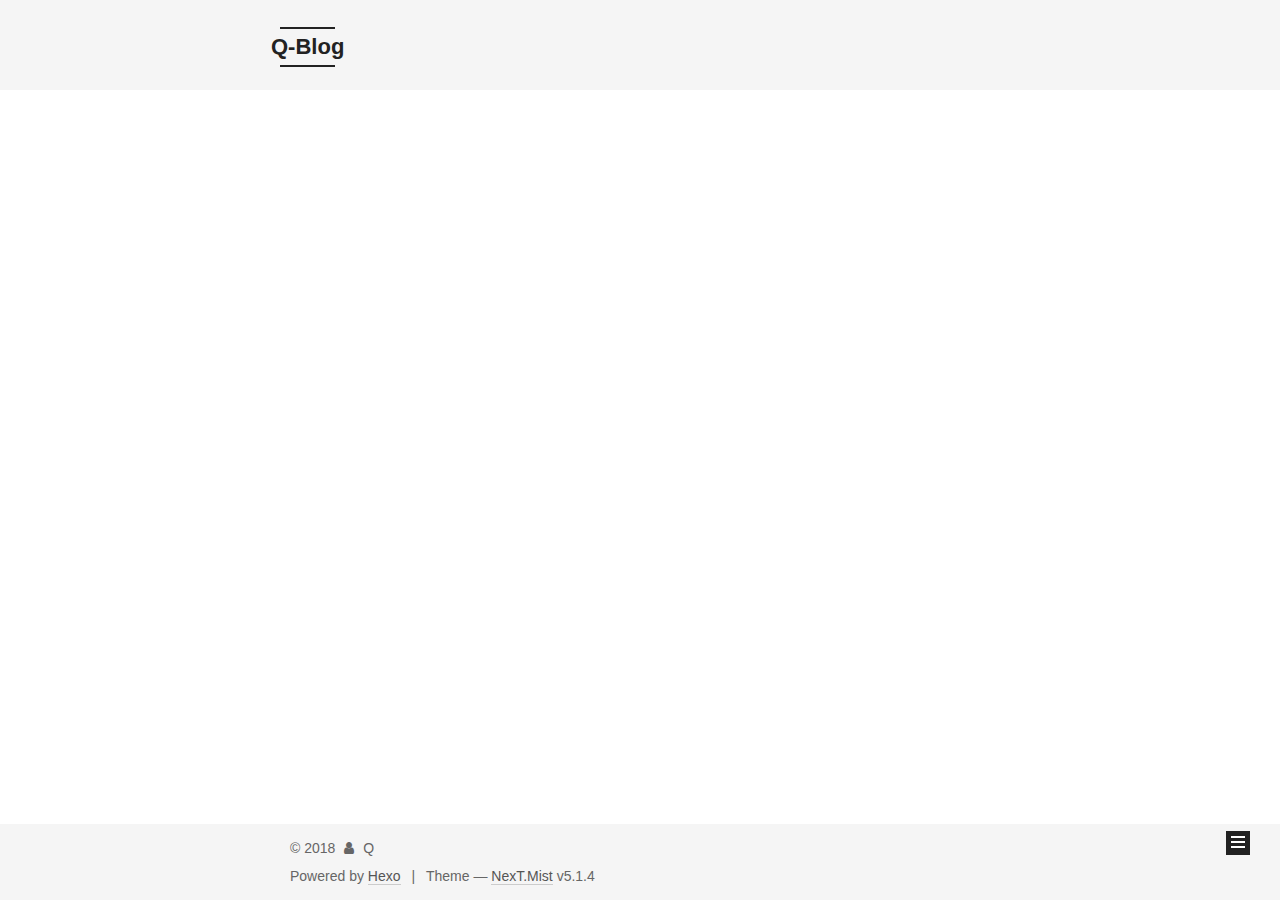
==== commit 0ed21c4f: "Site updated: 2018-04-15 14:20:48" ====
--- a/archives/index.html
+++ b/archives/index.html
@@ -251,9 +251,9 @@
 
       <h2 class="post-title">
         
-            <a class="post-title-link" href="/2018/04/15/hello-world/" itemprop="url">
+            <a class="post-title-link" href="/2018/04/15/角色设计作品/" itemprop="url">
               
-                <span itemprop="name">Hello World</span>
+                <span itemprop="name">角色设计作品</span>
               
             </a>
         
@@ -261,7 +261,7 @@
 
       <div class="post-meta">
         <time class="post-time" itemprop="dateCreated"
-              datetime="2018-04-15T13:50:49+08:00"
+              datetime="2018-04-15T14:17:31+08:00"
               content="2018-04-15" >
           04-15
         </time>
--- a/css/main.css
+++ b/css/main.css
@@ -1822,7 +1822,7 @@
   width: 4px;
   height: 4px;
   border-radius: 50%;
-  background: #47f191;
+  background: #ff8a37;
 }
 .links-of-blogroll {
   font-size: 13px;
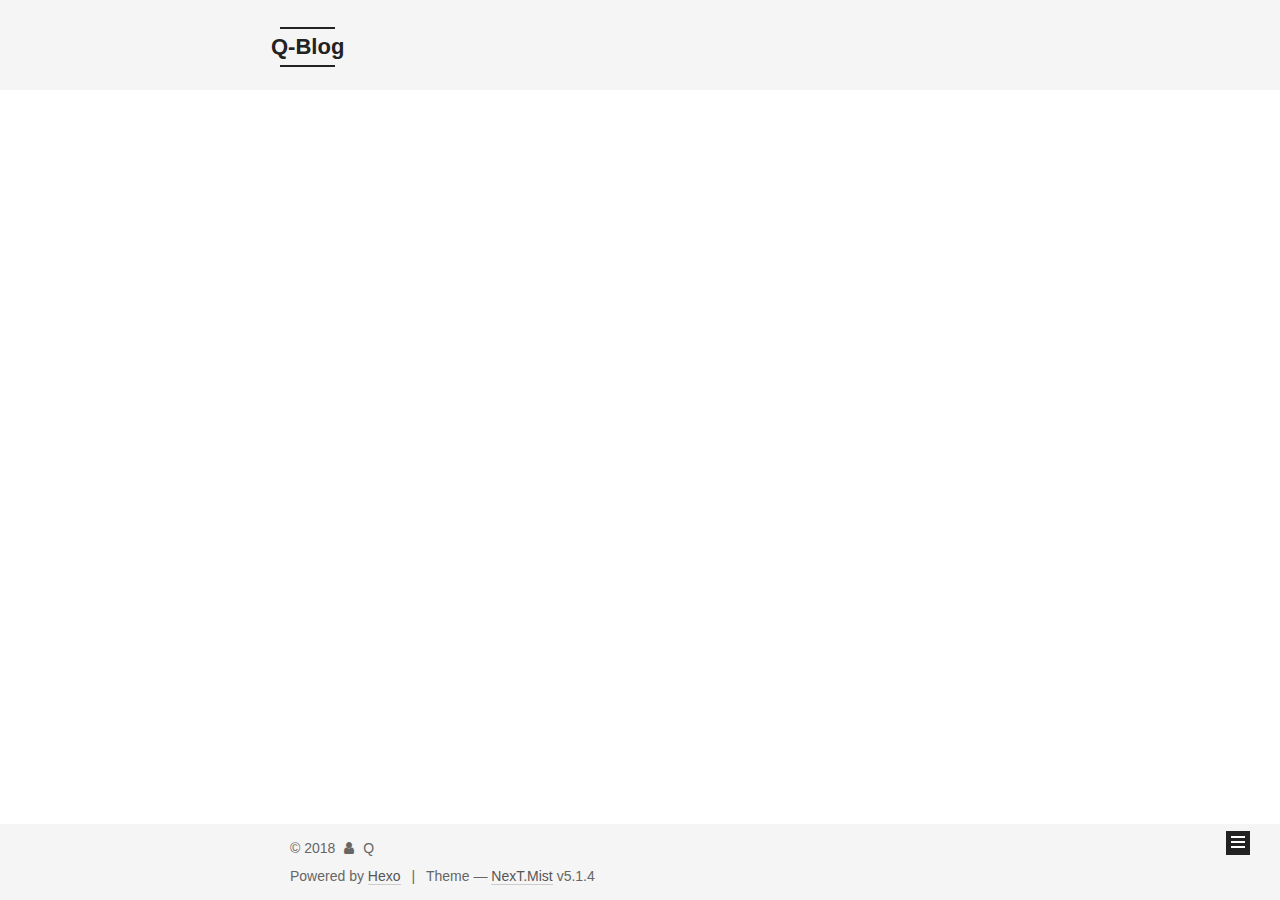
==== commit 87815bc2: "Site updated: 2018-11-16 00:21:21" ====
--- a/archives/index.html
+++ b/archives/index.html
@@ -227,7 +227,7 @@
         
           
         
-        Um..! 1 post. Keep on posting.
+        Um..! 2 posts in total. Keep on posting.
       </span>
 
       
@@ -241,6 +241,43 @@
           <div class="collection-title">
             <h1 class="archive-year" id="archive-year-2018">2018</h1>
           </div>
+        
+        
+
+        
+
+  <article class="post post-type-normal" itemscope itemtype="http://schema.org/Article">
+    <header class="post-header">
+
+      <h2 class="post-title">
+        
+            <a class="post-title-link" href="/2018/11/16/Doodle-2018-11-16/" itemprop="url">
+              
+                <span itemprop="name">Doodle-2018-11-16</span>
+              
+            </a>
+        
+      </h2>
+
+      <div class="post-meta">
+        <time class="post-time" itemprop="dateCreated"
+              datetime="2018-11-16T00:07:20+08:00"
+              content="2018-11-16" >
+          11-16
+        </time>
+      </div>
+
+    </header>
+  </article>
+
+
+
+      
+
+        
+        
+        
+
         
         
 
@@ -325,7 +362,7 @@
               
                 <a href="/archives">
               
-                  <span class="site-state-item-count">1</span>
+                  <span class="site-state-item-count">2</span>
                   <span class="site-state-item-name">posts</span>
                 </a>
               </div>
--- a/css/main.css
+++ b/css/main.css
@@ -1822,7 +1822,7 @@
   width: 4px;
   height: 4px;
   border-radius: 50%;
-  background: #ff8a37;
+  background: #e3e813;
 }
 .links-of-blogroll {
   font-size: 13px;
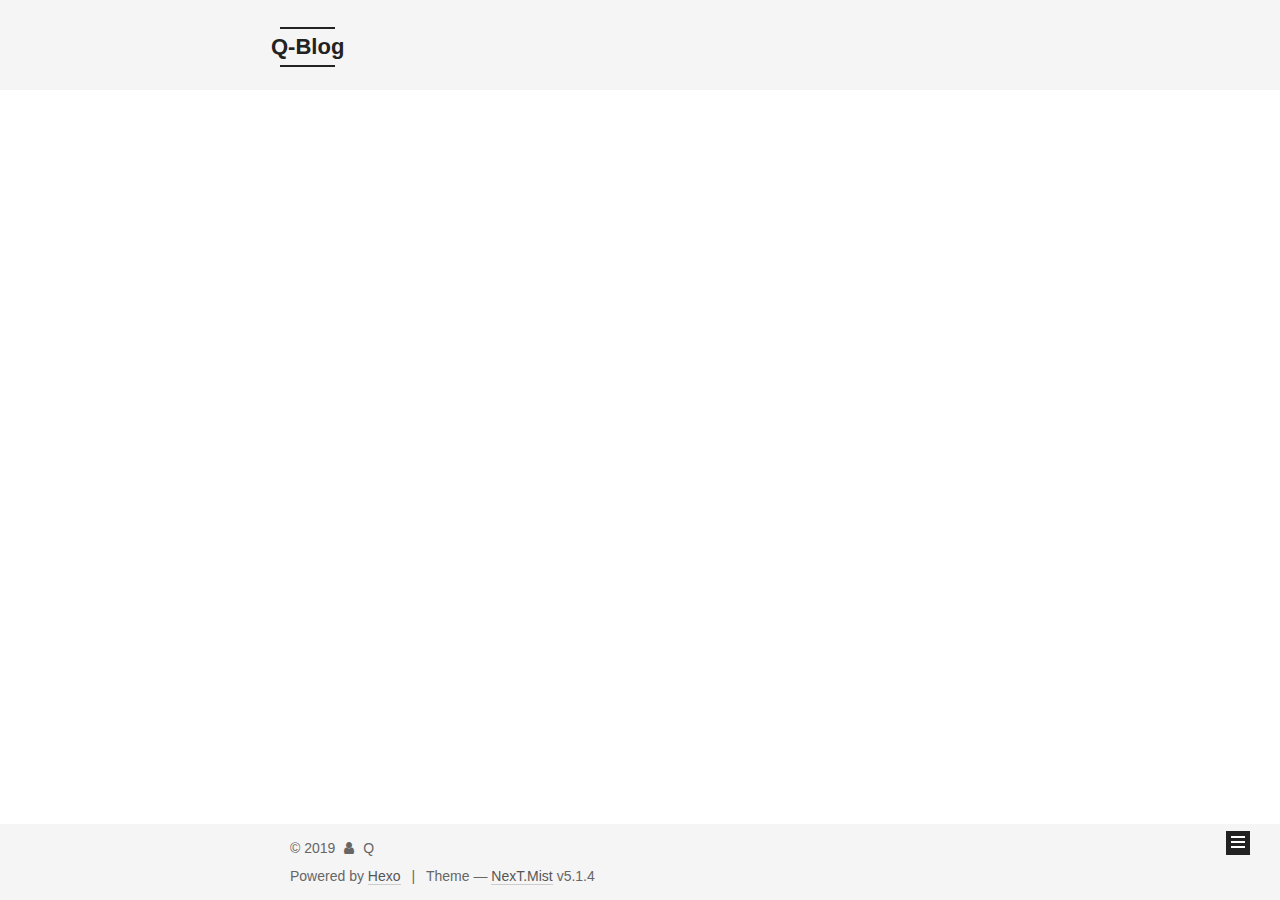
==== commit 4d0cc133: "Site updated: 2019-02-28 18:24:11" ====
--- a/archives/index.html
+++ b/archives/index.html
@@ -239,45 +239,50 @@
         
           
           <div class="collection-title">
+            <h1 class="archive-year" id="archive-year-2019">2019</h1>
+          </div>
+        
+        
+
+        
+
+  <article class="post post-type-normal" itemscope itemtype="http://schema.org/Article">
+    <header class="post-header">
+
+      <h2 class="post-title">
+        
+            <a class="post-title-link" href="/2019/02/28/Character-2019-2/" itemprop="url">
+              
+                <span itemprop="name">Character-2019-2</span>
+              
+            </a>
+        
+      </h2>
+
+      <div class="post-meta">
+        <time class="post-time" itemprop="dateCreated"
+              datetime="2019-02-28T18:14:12+08:00"
+              content="2019-02-28" >
+          02-28
+        </time>
+      </div>
+
+    </header>
+  </article>
+
+
+
+      
+
+        
+        
+        
+
+        
+          
+          <div class="collection-title">
             <h1 class="archive-year" id="archive-year-2018">2018</h1>
           </div>
-        
-        
-
-        
-
-  <article class="post post-type-normal" itemscope itemtype="http://schema.org/Article">
-    <header class="post-header">
-
-      <h2 class="post-title">
-        
-            <a class="post-title-link" href="/2018/11/16/Doodle-2018-11-16/" itemprop="url">
-              
-                <span itemprop="name">Doodle-2018-11-16</span>
-              
-            </a>
-        
-      </h2>
-
-      <div class="post-meta">
-        <time class="post-time" itemprop="dateCreated"
-              datetime="2018-11-16T00:07:20+08:00"
-              content="2018-11-16" >
-          11-16
-        </time>
-      </div>
-
-    </header>
-  </article>
-
-
-
-      
-
-        
-        
-        
-
         
         
 
@@ -403,7 +408,7 @@
 
     <footer id="footer" class="footer">
       <div class="footer-inner">
-        <div class="copyright">&copy; <span itemprop="copyrightYear">2018</span>
+        <div class="copyright">&copy; <span itemprop="copyrightYear">2019</span>
   <span class="with-love">
     <i class="fa fa-user"></i>
   </span>
--- a/css/main.css
+++ b/css/main.css
@@ -1822,7 +1822,7 @@
   width: 4px;
   height: 4px;
   border-radius: 50%;
-  background: #e3e813;
+  background: #62ff3e;
 }
 .links-of-blogroll {
   font-size: 13px;
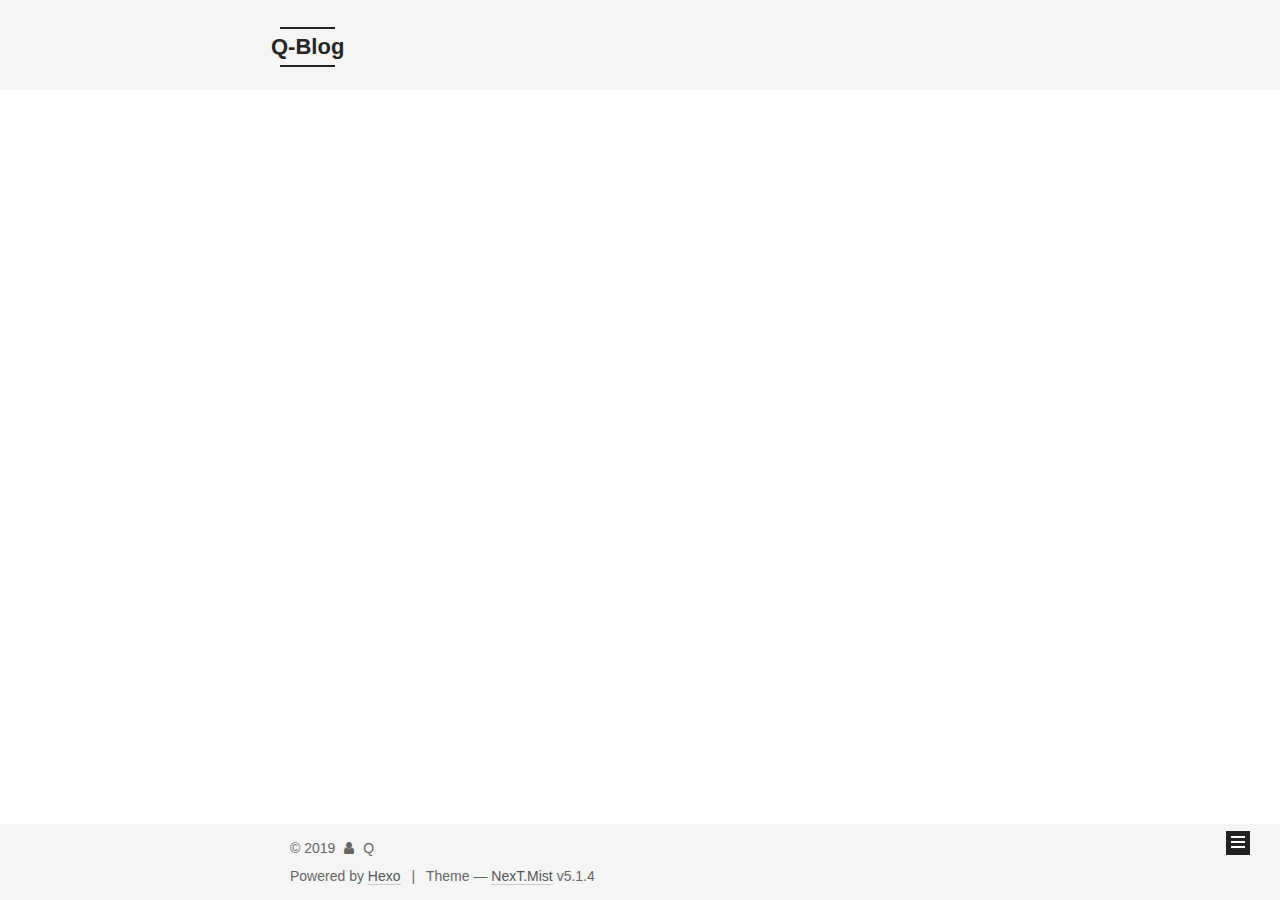
==== commit 2af73cea: "Site updated: 2019-03-01 15:16:57" ====
--- a/archives/index.html
+++ b/archives/index.html
@@ -227,7 +227,7 @@
         
           
         
-        Um..! 2 posts in total. Keep on posting.
+        Um..! 3 posts in total. Keep on posting.
       </span>
 
       
@@ -241,6 +241,43 @@
           <div class="collection-title">
             <h1 class="archive-year" id="archive-year-2019">2019</h1>
           </div>
+        
+        
+
+        
+
+  <article class="post post-type-normal" itemscope itemtype="http://schema.org/Article">
+    <header class="post-header">
+
+      <h2 class="post-title">
+        
+            <a class="post-title-link" href="/2019/03/01/Character-2019-3/" itemprop="url">
+              
+                <span itemprop="name">Character-2019-3</span>
+              
+            </a>
+        
+      </h2>
+
+      <div class="post-meta">
+        <time class="post-time" itemprop="dateCreated"
+              datetime="2019-03-01T15:11:57+08:00"
+              content="2019-03-01" >
+          03-01
+        </time>
+      </div>
+
+    </header>
+  </article>
+
+
+
+      
+
+        
+        
+        
+
         
         
 
@@ -367,7 +404,7 @@
               
                 <a href="/archives">
               
-                  <span class="site-state-item-count">2</span>
+                  <span class="site-state-item-count">3</span>
                   <span class="site-state-item-name">posts</span>
                 </a>
               </div>
--- a/css/main.css
+++ b/css/main.css
@@ -1822,7 +1822,7 @@
   width: 4px;
   height: 4px;
   border-radius: 50%;
-  background: #62ff3e;
+  background: #ddafe8;
 }
 .links-of-blogroll {
   font-size: 13px;
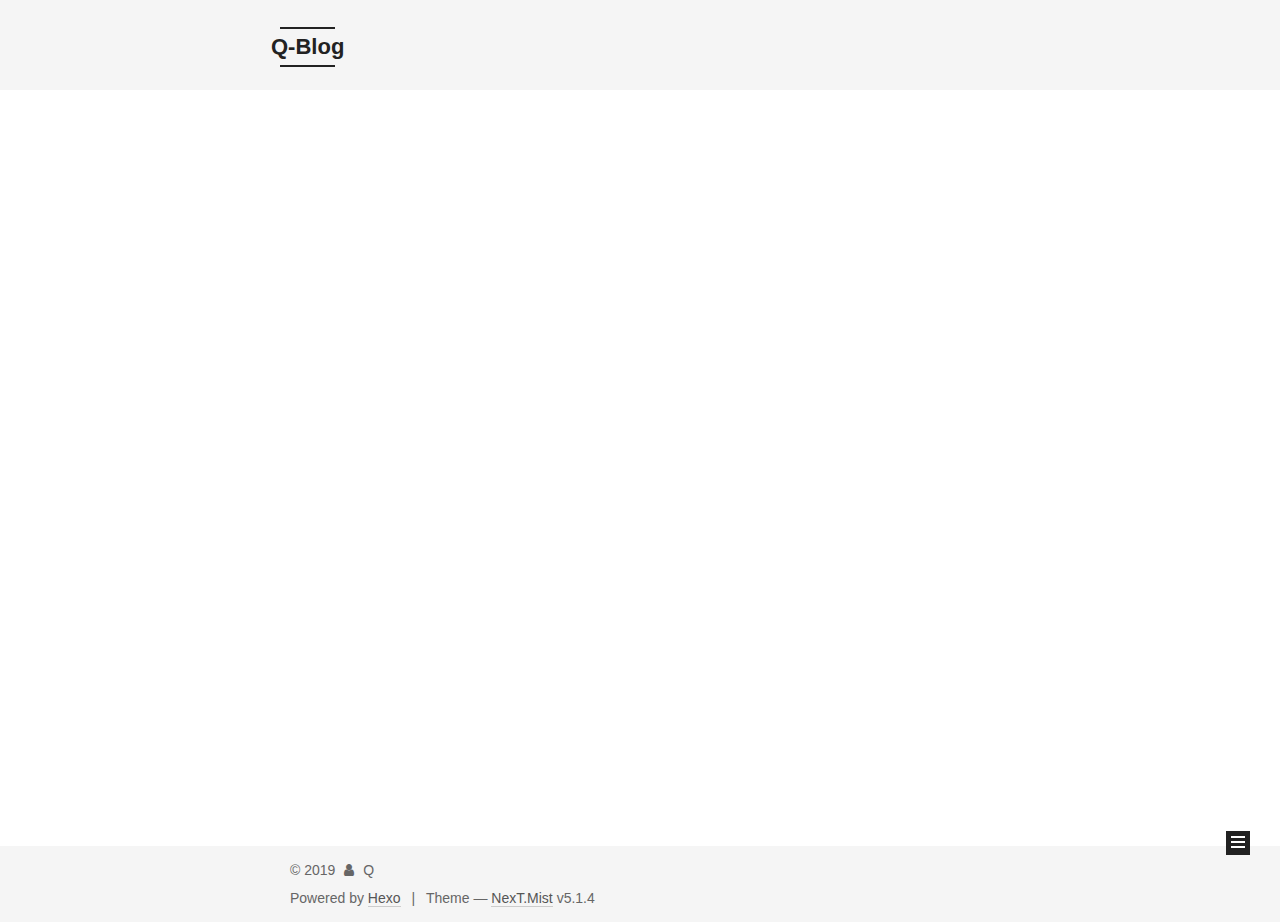
==== commit f90cf4fb: "Site updated: 2019-03-29 17:14:13" ====
--- a/archives/index.html
+++ b/archives/index.html
@@ -227,7 +227,7 @@
         
           
         
-        Um..! 3 posts in total. Keep on posting.
+        Um..! 4 posts in total. Keep on posting.
       </span>
 
       
@@ -241,6 +241,43 @@
           <div class="collection-title">
             <h1 class="archive-year" id="archive-year-2019">2019</h1>
           </div>
+        
+        
+
+        
+
+  <article class="post post-type-normal" itemscope itemtype="http://schema.org/Article">
+    <header class="post-header">
+
+      <h2 class="post-title">
+        
+            <a class="post-title-link" href="/2019/03/29/2019-3-29/" itemprop="url">
+              
+                <span itemprop="name">2019-3-29</span>
+              
+            </a>
+        
+      </h2>
+
+      <div class="post-meta">
+        <time class="post-time" itemprop="dateCreated"
+              datetime="2019-03-29T17:09:54+08:00"
+              content="2019-03-29" >
+          03-29
+        </time>
+      </div>
+
+    </header>
+  </article>
+
+
+
+      
+
+        
+        
+        
+
         
         
 
@@ -404,7 +441,7 @@
               
                 <a href="/archives">
               
-                  <span class="site-state-item-count">3</span>
+                  <span class="site-state-item-count">4</span>
                   <span class="site-state-item-name">posts</span>
                 </a>
               </div>
--- a/css/main.css
+++ b/css/main.css
@@ -1822,7 +1822,7 @@
   width: 4px;
   height: 4px;
   border-radius: 50%;
-  background: #ddafe8;
+  background: #7dac4d;
 }
 .links-of-blogroll {
   font-size: 13px;
